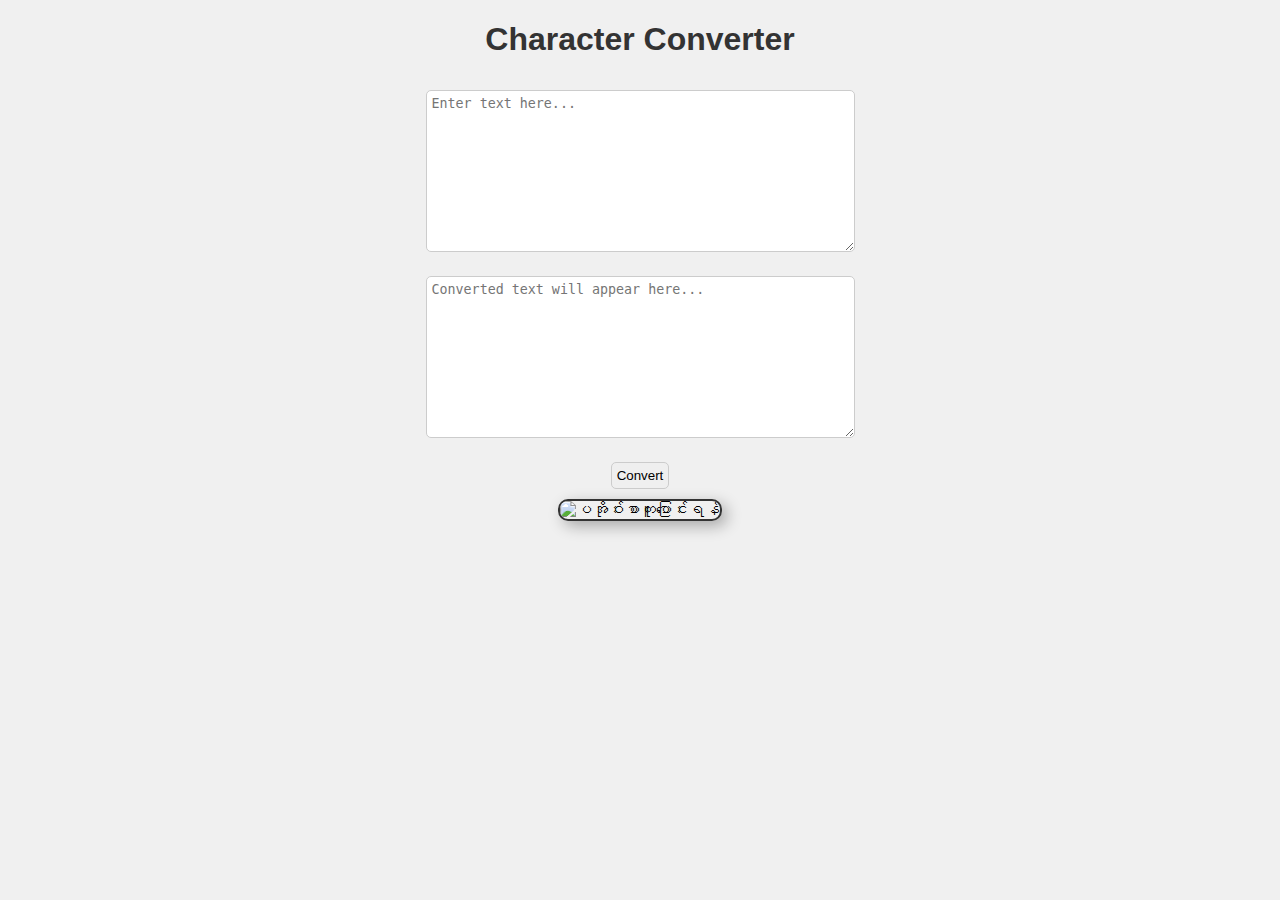
==== G.html @ 6224fa64 "Create G.html" ====
<!DOCTYPE html>
<html lang="en">
<head>
    <meta charset="UTF-8">
    <meta name="viewport" content="width=device-width, initial-scale=1.0">
    <title>Character Converter</title>
    <style>
        body {
            font-family: Arial, sans-serif;
            text-align: center;
            background-color: #f0f0f0;
        }
        h1 {
            color: #333;
        }
        img {
            width: 300px;
            height: auto;
            border: 2px solid #333;
            border-radius: 10px;
            box-shadow: 5px 5px 15px rgba(0, 0, 0, 0.3);
            margin-bottom: 20px;
        }
        textarea, button {
            margin: 10px;
            padding: 5px;
            border: 1px solid #ccc;
            border-radius: 5px;
        }
    </style>
    <script>
        function convertText() {
            const mappings = {
                ',': 'ꩻ',
                ';': 'ႏ',
                '7Phan.D': 'KhunPhanDuae'
            };
            
            let inputText = document.getElementById('inputText').value;
            let outputText = inputText;

            for (const [original, replacement] of Object.entries(mappings)) {
                const regex = new RegExp(original, 'g');
                outputText = outputText.replace(regex, replacement);
            }

            document.getElementById('outputText').value = outputText;
        }

        // Automatically convert on input change
        document.getElementById('inputText').addEventListener('input', convertText);
    </script>
</head>
<body>
    <h1>Character Converter</h1>
    <textarea id="inputText" rows="10" cols="50" placeholder="Enter text here..."></textarea>
    <br>
    <textarea id="outputText" rows="10" cols="50" placeholder="Converted text will appear here..."></textarea>
    <br>
    <button onclick="convertText()">Convert</button>
    <br>
    <img src="backup/MunvanPA'O/A682147D-4CD0-4296-922B-C866155DDE4F.jpeg" alt="ပအိုဝ်းစာကူးပြောင်းရန်">
</body>
</html>
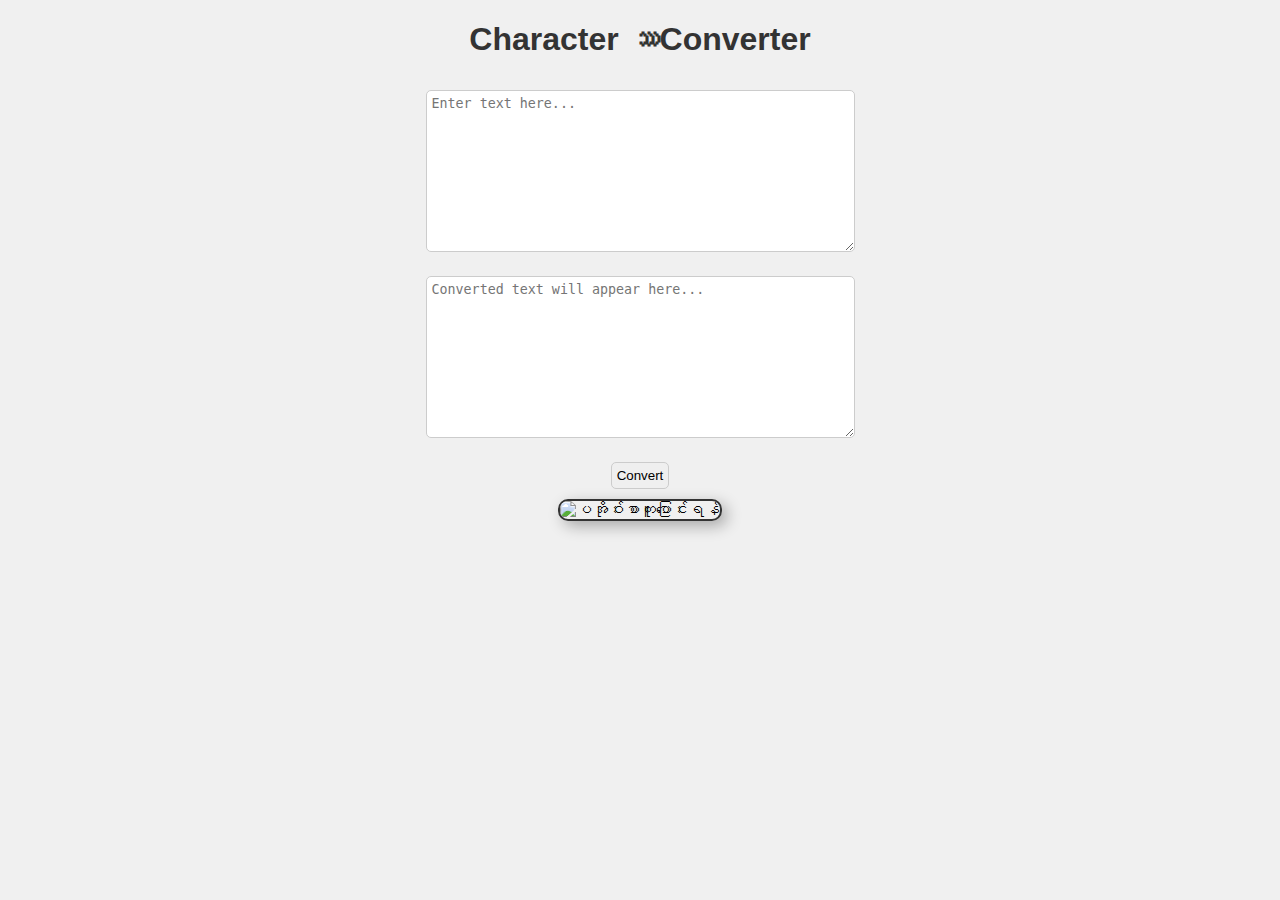
==== commit a13911a6: "Update G.html" ====
--- a/G.html
+++ b/G.html
@@ -31,16 +31,14 @@
     <script>
         function convertText() {
             const mappings = {
-                ',': 'ꩻ',
-                ';': 'ႏ',
-                '7Phan.D': 'KhunPhanDuae'
+                'Hello': 'ခွဲးဟဝ်ဒျာႏ'
             };
             
             let inputText = document.getElementById('inputText').value;
             let outputText = inputText;
 
             for (const [original, replacement] of Object.entries(mappings)) {
-                const regex = new RegExp(original, 'g');
+                const regex = new RegExp('\\b' + original + '\\b', 'gi'); // Using \\b for word boundary
                 outputText = outputText.replace(regex, replacement);
             }
 
@@ -52,7 +50,7 @@
     </script>
 </head>
 <body>
-    <h1>Character Converter</h1>
+    <h1>Character ဿConverter</h1>
     <textarea id="inputText" rows="10" cols="50" placeholder="Enter text here..."></textarea>
     <br>
     <textarea id="outputText" rows="10" cols="50" placeholder="Converted text will appear here..."></textarea>
@@ -61,4 +59,4 @@
     <br>
     <img src="backup/MunvanPA'O/A682147D-4CD0-4296-922B-C866155DDE4F.jpeg" alt="ပအိုဝ်းစာကူးပြောင်းရန်">
 </body>
-</html>
+</html>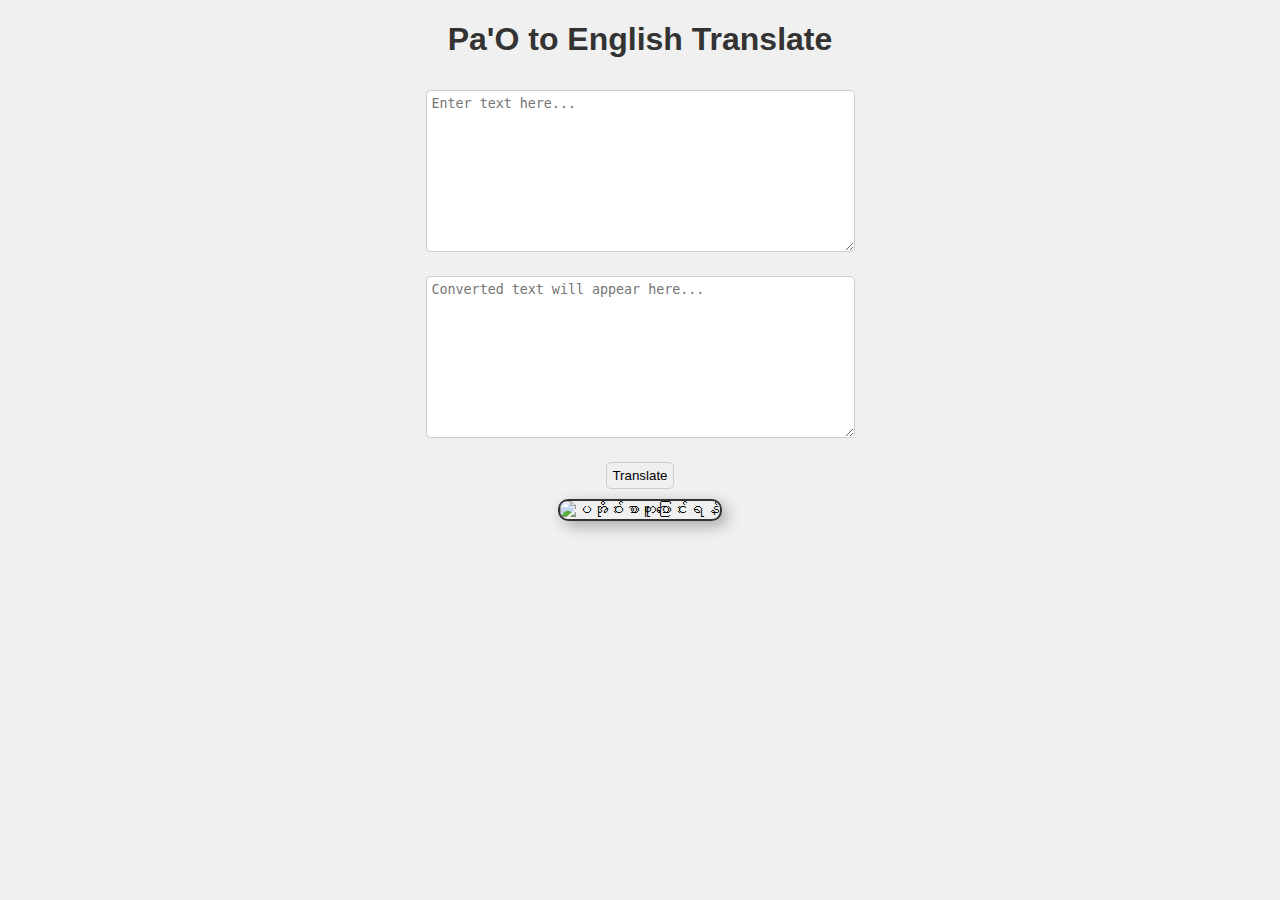
==== commit 3c1ccf50: "Update G.html" ====
--- a/G.html
+++ b/G.html
@@ -3,7 +3,7 @@
 <head>
     <meta charset="UTF-8">
     <meta name="viewport" content="width=device-width, initial-scale=1.0">
-    <title>Character Converter</title>
+    <title>Pa'O to English</title>
     <style>
         body {
             font-family: Arial, sans-serif;
@@ -31,7 +31,14 @@
     <script>
         function convertText() {
             const mappings = {
-                'Hello': 'ခွဲးဟဝ်ဒျာႏ'
+                'Hello': 'ခွဲးဟဝ်ဒျာႏ',
+                'ခွဲးဟဝ်ဒျာႏ': 'Hello',
+                'ခွေ': 'I',
+                'နာꩻ': 'you',
+                'ရက်': 'love',
+                'တမုဲင်ꩻ': 'what?',
+                'ခွေရက်ငါႏနာꩻ': 'I love you',
+                
             };
             
             let inputText = document.getElementById('inputText').value;
@@ -50,13 +57,13 @@
     </script>
 </head>
 <body>
-    <h1>Character ဿConverter</h1>
+    <h1>Pa'O to English Translate</h1>
     <textarea id="inputText" rows="10" cols="50" placeholder="Enter text here..."></textarea>
     <br>
     <textarea id="outputText" rows="10" cols="50" placeholder="Converted text will appear here..."></textarea>
     <br>
-    <button onclick="convertText()">Convert</button>
+    <button onclick="convertText()">Translate</button>
     <br>
-    <img src="backup/MunvanPA'O/A682147D-4CD0-4296-922B-C866155DDE4F.jpeg" alt="ပအိုဝ်းစာကူးပြောင်းရန်">
+    <img src="https://github.com/KhunPhanDuae/Pa-O Language/backup/MunvanPA'O/A682147D-4CD0-4296-922B-C866155DDE4F.jpeg" alt="ပအိုဝ်းစာကူးပြောင်းရန်">
 </body>
-</html>+</html>
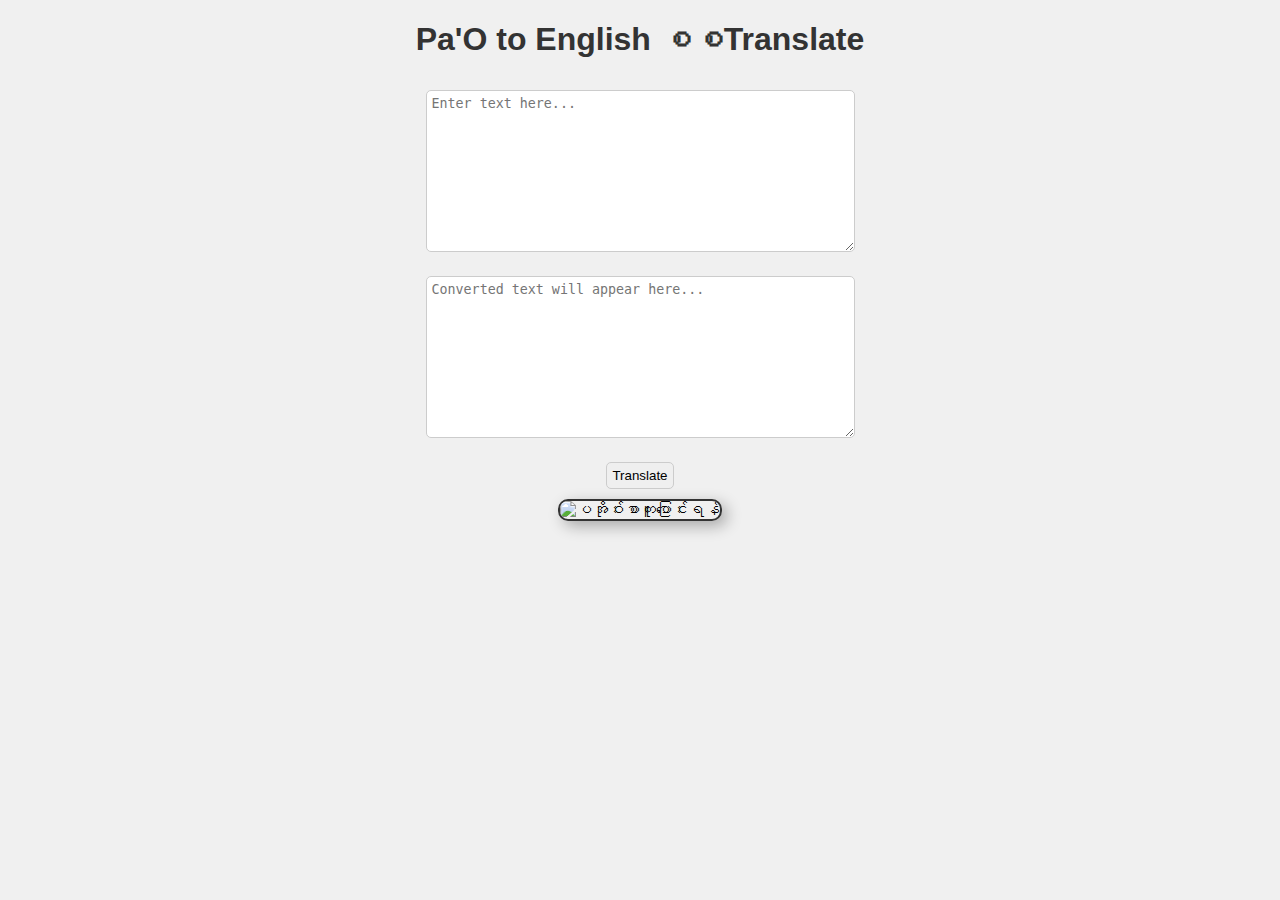
==== commit 04e0d91b: "Update G.html" ====
--- a/G.html
+++ b/G.html
@@ -37,7 +37,7 @@
                 'နာꩻ': 'you',
                 'ရက်': 'love',
                 'တမုဲင်ꩻ': 'what?',
-                'ခွေရက်ငါႏနာꩻ': 'I love you',
+                'ခွေရက်ငါႏနာꩻ': 'I love you'
                 
             };
             
@@ -57,7 +57,7 @@
     </script>
 </head>
 <body>
-    <h1>Pa'O to English Translate</h1>
+    <h1>Pa'O to English စစTranslate</h1>
     <textarea id="inputText" rows="10" cols="50" placeholder="Enter text here..."></textarea>
     <br>
     <textarea id="outputText" rows="10" cols="50" placeholder="Converted text will appear here..."></textarea>
